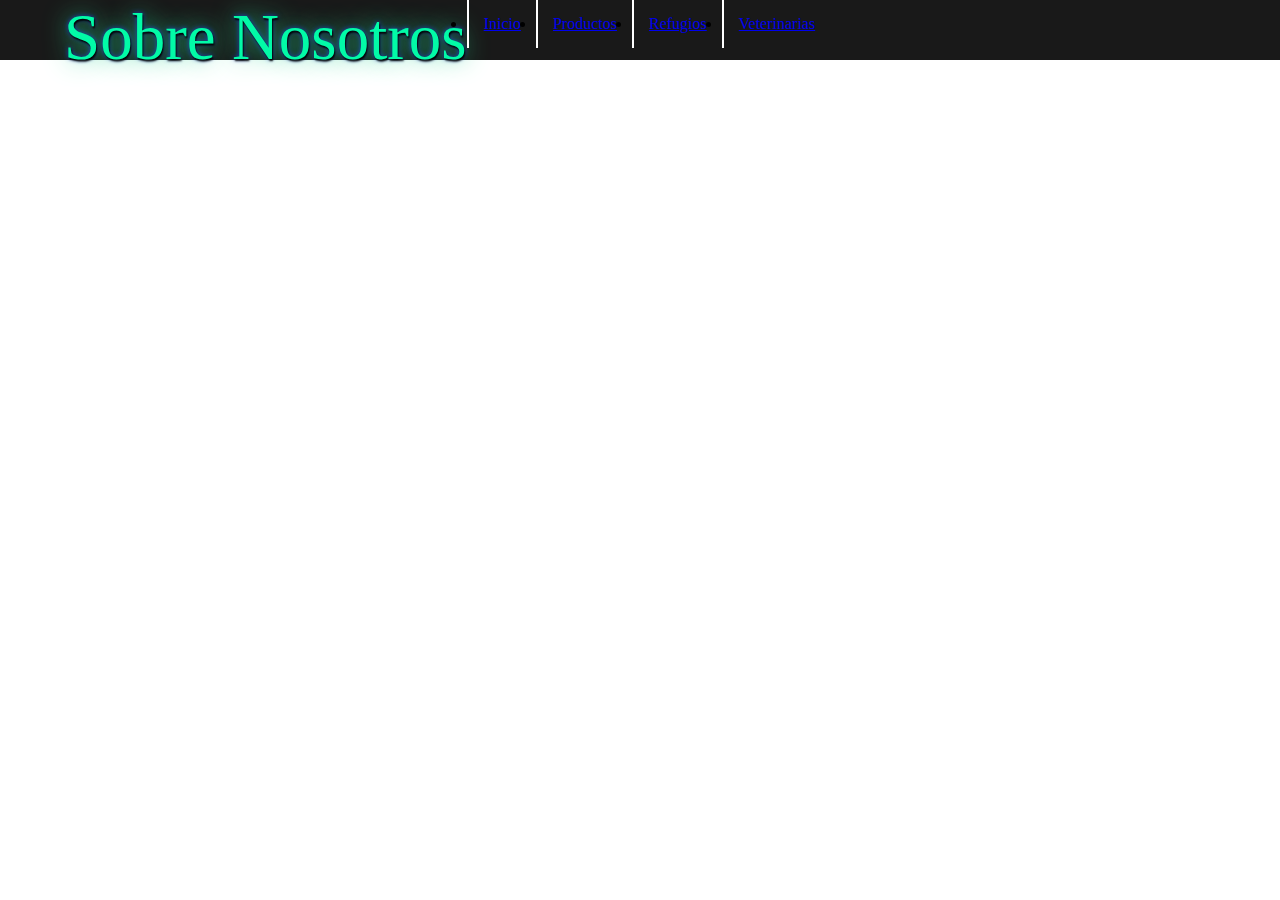
==== HTML/AboutUs.html @ 7b8f48a8 "Primer commit" ====
<!DOCTYPE html>
<html lang="en">
<head>
    <meta charset="UTF-8">
    <meta name="viewport" content="width=device-width, initial-scale=1.0">
    <title>Patitas</title>
    <link rel="stylesheet" href="../Css/estilo.css">
    <link rel="preconnect" href="https://fonts.googleapis.com">
        <link rel="preconnect" href="https://fonts.gstatic.com" crossorigin>
        <link href="https://fonts.googleapis.com/css2?family=Indie+Flower&display=swap" rel="stylesheet">
        <link rel="preconnect" href="https://fonts.googleapis.com">
        <link rel="preconnect" href="https://fonts.gstatic.com" crossorigin>
        <link href="https://fonts.googleapis.com/css2?family=Permanent+Marker&display=swap" rel="stylesheet">
</head>
<body>
    <header>
        <h1>Sobre Nosotros</h1>
        <nav>
            <ul>    
                <li>
                    <a href="../index.html" class="Inicio">Inicio</a>
                </li>
                <li>
                    <a href="Products.html" class="Productos">Productos</a>
                </li>
                <li>
                    <a href="Shelter.html" class="Refugios">Refugios</a>
                </li>
                <li>
                    <a href="Veterinary.html" class="VeterinariasS">Veterinarias</a>
                </li>
            </ul>
        </nav>
    </header>

    <main>
        <img src="" alt="">    

    </main>

    <footer>

    </footer>
    
</body>
</html>
---- Css/estilo.css ----
*{
    margin: 0;
    padding: 0;
}

body{
    background-image: url(https://img.freepik.com/vector-premium/huellas-gato-o-perro-vector-patron-costuras-sobre-fondo-oscuro_654601-61.jpg?size=338&ext=jpg&ga=GA1.1.2008272138.1726272000&semt=ais_hybrid);
    background-size: contain;
   
    
}

/*HEADER*/
header{
   height: 600px;
   
}

.carousel{
    width: 100%;
    height: 100%;
    overflow: hidden;
    padding-left: 0%;
    
}

.carousel ul{
    display: flex;
    padding: 0;
    width: 400%;
    animation: slide 20s infinite alternate ease-in-out;
}
.carousel li{
    width: 100%;
    list-style: none;
    position: relative;
}
.carousel img{
   width: 100%;
   height: 600px;
   
}
@keyframes slide {
    0% { margin-left: 0; } 
    20% { margin-left: 0; } 

    25% { margin-left: -100%; } 
    45% { margin-left: -100%; }

    50% { margin-left: -200%; } 
    70% { margin-left: -200%; }  

    75% { margin-left: -300%; } 
    100% { margin-left: -300%; }

}

/*TITULO*/
h1{
    font-family: "Baskervville SC", serif;
    font-weight: 400;
    font-style: normal;
    text-align: center;
    float: left;
    padding-left: 5%;
    color: rgb(2, 250, 167);
    font-size: 65px;
    text-shadow: 1px 2px 2px black, 0 0 25px rgb(35, 209, 142), 0 0 5px rgb(30, 43, 219);
}


/*BARRA DE NAVEGACION*/
nav{
    height: 10%;
    position:static;
   background-color: rgba(0, 0, 0, 0.9);
}

nav ul{
    display: flex;
}

nav li{
    text-align: center;
    padding: 15px;
    font-family: "Baskervville SC", serif;
    font-weight: 400;
    font-style: normal;
    float: right;
    border-left: 2px white solid;
}
/*BOTONES*/
.fill:focus,.fill:hover{
    box-shadow:inset 0 0 0 2em var(--hover) 
}
.fill{
    font-size: 17px;
    --color:#834ba5;
    --hover: #66f3ad;
}
button{
    color:var(--color);
    transition:.25s
}
button:focus,button:hover{
    border-color:var(--hover);
    color:#02237e
}

button{
    background:0 0;
    border:2px solid;
    font:inherit;
    line-height:1;
    margin:.5em;
    padding:1em 2em;
    border-radius: 20px;
}

/*FORMAS*/




/*CARRUSEL*/

    

/*DESCUENTO*/
#descuento{
    background-color: rgba(255, 246, 196, 0.5);
    padding-top: 5%;
    border-radius: 20%;
}
h2{
    text-align: center;
    color: rgb(20, 46, 37);
    font-family: "Baskervville SC", serif;
    font-weight: 400;
    font-style: normal;
}
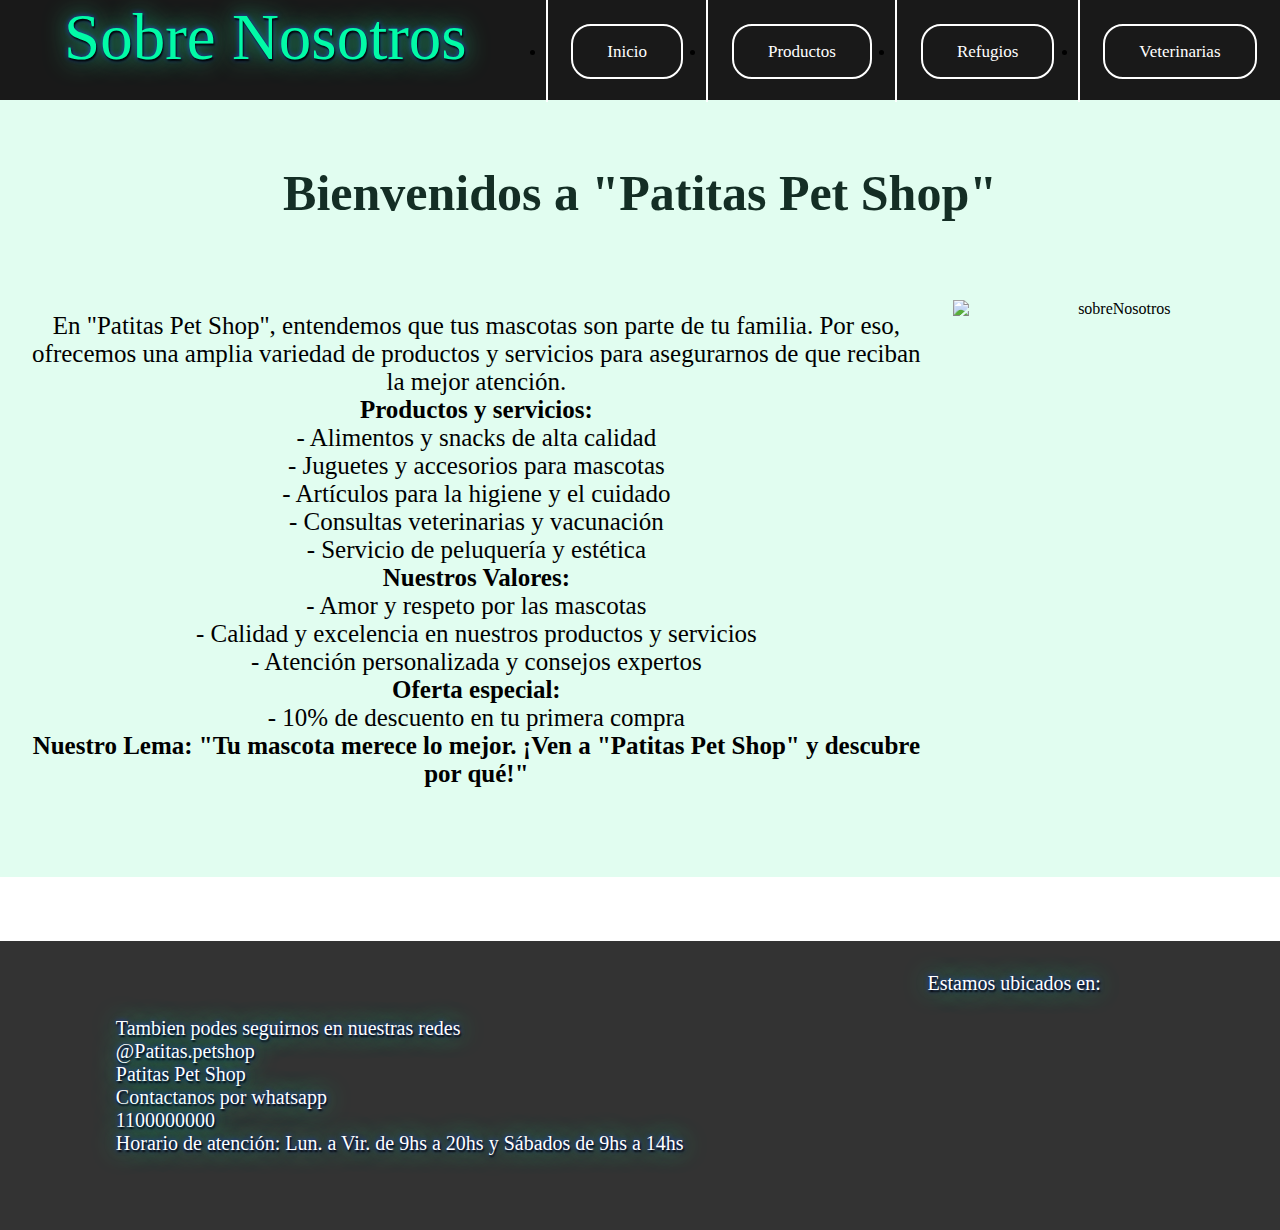
==== commit 5f59175a: "Avance con a pag. AboutUs" ====
--- a/HTML/AboutUs.html
+++ b/HTML/AboutUs.html
@@ -18,28 +18,68 @@
         <nav>
             <ul>    
                 <li>
-                    <a href="../index.html" class="Inicio">Inicio</a>
+                    <a href="../index.html"><button class="fill">Inicio</button></a>
                 </li>
                 <li>
-                    <a href="Products.html" class="Productos">Productos</a>
+                    <a href="Products.html" ><button class="fill">Productos</button></a>
                 </li>
                 <li>
-                    <a href="Shelter.html" class="Refugios">Refugios</a>
+                    <a href="Shelter.html"><button class="fill">Refugios</button></a>
                 </li>
                 <li>
-                    <a href="Veterinary.html" class="VeterinariasS">Veterinarias</a>
+                    <a href="Veterinary.html"><button class="fill">Veterinarias</button></a>
                 </li>
             </ul>
         </nav>
     </header>
 
     <main>
-        <img src="" alt="">    
+        <h2>Bienvenidos a "Patitas Pet Shop"</h2>
+        <div id="sobreNosotros">
 
+        <img src="https://i.pinimg.com/originals/43/db/a4/43dba4ad5630f8b11c8ce3097850c9b5.jpg" alt="sobreNosotros">   
+       <p>
+           
+            En "Patitas Pet Shop", entendemos que tus mascotas son parte de tu familia. Por eso, ofrecemos una amplia variedad de productos y servicios para asegurarnos de que reciban la mejor atención. <br>
+            
+            <b>Productos y servicios: </b><br>
+            
+            - Alimentos y snacks de alta calidad <br>
+            - Juguetes y accesorios para mascotas <br>
+            - Artículos para la higiene y el cuidado <br>
+            - Consultas veterinarias y vacunación <br>
+            - Servicio de peluquería y estética <br>
+            
+            <b>Nuestros Valores: </b><br>
+            
+            - Amor y respeto por las mascotas <br>
+            - Calidad y excelencia en nuestros productos y servicios <br>
+            - Atención personalizada y consejos expertos <br>
+            
+            <b>Oferta especial: </b><br>
+            
+            - 10% de descuento en tu primera compra <br>
+            
+            <b>Nuestro Lema: "Tu mascota merece lo mejor. ¡Ven a "Patitas Pet Shop" y descubre por qué!"</b>
+            </p> 
+        </div>
     </main>
 
-    <footer>
-
+    <footer class="footer">
+        <div class="redes">
+            <ul >
+                <p>Tambien podes seguirnos en nuestras redes</p>
+                <li><i class="fa-brands fa-instagram"></i>   @Patitas.petshop</li>
+                <li><i class="fa-brands fa-facebook"></i>   Patitas Pet Shop</li>
+                <p>Contactanos por whatsapp</p>
+                <li><i class="fa-brands fa-whatsapp"></i>  1100000000</li>
+                <p>Horario de atención: Lun. a Vir. de 9hs a 20hs y Sábados de 9hs a 14hs</p>
+            </ul>
+        </div>
+        <div class="mapa">
+            <p> Estamos ubicados en:</p>
+            <iframe  src="https://www.google.com/maps/embed?pb=!1m18!1m12!1m3!1d26274.461502411927!2d-58.62850561548886!3d-34.5963802841388!2m3!1f0!2f0!3f0!3m2!1i1024!2i768!4f13.1!3m3!1m2!1s0x95bcb85121b6d817%3A0xa67645671da66be!2sPet%20shop%20Patitas!5e0!3m2!1ses-419!2sar!4v1727401065413!5m2!1ses-419!2sar" width="" height="" style="border:0;" allowfullscreen="" loading="lazy" referrerpolicy="no-referrer-when-downgrade">https://maps.app.goo.gl/wMB7m6NUEyNArVRe9</iframe>
+        </div>
     </footer>
     
 </body>
--- a/Css/estilo.css
+++ b/Css/estilo.css
@@ -5,23 +5,18 @@
 
 body{
     background-image: url(https://img.freepik.com/vector-premium/huellas-gato-o-perro-vector-patron-costuras-sobre-fondo-oscuro_654601-61.jpg?size=338&ext=jpg&ga=GA1.1.2008272138.1726272000&semt=ais_hybrid);
-    background-size: contain;
-   
-    
-}
-
-/*HEADER*/
-header{
-   height: 600px;
-   
-}
-
+    background-size:cover;
+}
+
+
+
+/*CARRUSEL*/
 .carousel{
     width: 100%;
     height: 100%;
     overflow: hidden;
-    padding-left: 0%;
-    
+    padding: 0%;
+    margin: 0%;
 }
 
 .carousel ul{
@@ -37,7 +32,8 @@
 }
 .carousel img{
    width: 100%;
-   height: 600px;
+   height: 650px;
+   
    
 }
 @keyframes slide {
@@ -71,13 +67,15 @@
 
 /*BARRA DE NAVEGACION*/
 nav{
-    height: 10%;
+    height: 100px;
     position:static;
    background-color: rgba(0, 0, 0, 0.9);
 }
 
 nav ul{
     display: flex;
+    flex-direction: row;
+    justify-content: flex-end;
 }
 
 nav li{
@@ -95,7 +93,7 @@
 }
 .fill{
     font-size: 17px;
-    --color:#834ba5;
+    --color:#ffffff;
     --hover: #66f3ad;
 }
 button{
@@ -116,26 +114,168 @@
     padding:1em 2em;
     border-radius: 20px;
 }
-
-/*FORMAS*/
-
-
-
-
-/*CARRUSEL*/
-
     
-
 /*DESCUENTO*/
+h2{
+    text-align: center;
+    color: rgb(20, 46, 37);
+    font-family: "Baskervville SC", serif;
+    font-weight: 400px;
+    font-size: 50px;
+    background-color: rgba(218, 252, 236, 0.8);
+    padding-top: 5%;
+}
 #descuento{
-    background-color: rgba(255, 246, 196, 0.5);
-    padding-top: 5%;
-    border-radius: 20%;
-}
-h2{
+    padding-top: 5%;
+    padding-bottom: 5%;
+    background-color: rgba(218, 252, 236, 0.8);
+    display: flex;
+    flex-direction: row;
+    justify-content: space-between;
+    align-items: center;
+}
+
+.producto{
+   width: 280px;
+   height: 300px;
+   background-color: #ffffff;
+   text-align: center;
+   padding-left: 1%;
+   padding-right: 1%;
+}
+.producto img{
+    width: 100%;
+    height: 70%;
+}
+
+.producto:hover{
+   transform: scale(1.1);
+}
+
+
+/*FOOTER*/
+.footer{
+    background-color: rgba(0, 0, 0, 0.8);
+    color: #ffffff;
+    margin-top: 5%;
+    padding: 2%;
+    font-family: "Baskervville SC", serif;
+    font-size: 20px;
+    display: flex;
+    flex-direction: row;
+    justify-content: space-around;
+    text-shadow: 1px 2px 2px black, 0 0 25px rgb(35, 209, 142), 0 0 5px rgb(30, 43, 219);
+    
+
+}
+.footer p{
+    font-size: 20px;
+}
+
+.footer ul li{
+    list-style:none;
+}
+
+.mapa p{
+    text-align: center;
+    padding: 5px;
+
+}
+
+.mapa iframe{
+    width: 300px;
+    height: 200px;
+}
+
+.redes{ 
+    display: flex;
+    flex-direction: column;
+    justify-content: space-evenly;
+}
+
+ /*VETERINARIAS*/ 
+
+ #veterinarias{
+    width: 100%;
+    height: 90%;
+    background-color: rgba(218, 252, 236, 0.8);
+    padding-top: 5%;
+    padding-bottom: 5%;
+    display: flex;
+    flex-direction: column;
+    justify-content: center;
+    align-items: center;
+    text-align: center;
+ }
+
+#veterinarias section{
+    width: 700px;
+    height: 550px;
+    color: #ffffff;
+    background-color: rgba(0, 0, 0, 0.5);
+    margin: 2%;
+    padding: 5%;
+   
+}
+
+#veterinarias p{
+    margin-top: 5%;
+    font-size: 20px;
+}
+
+#veterinarias section img{
+    width: 600px;
+    height: 400px;
+}
+
+h3{
     text-align: center;
     color: rgb(20, 46, 37);
     font-family: "Baskervville SC", serif;
-    font-weight: 400;
-    font-style: normal;
-}
+    font-weight: 400px;
+    font-size: 40px;
+    background-color: rgba(218, 252, 236, 0.8);
+    padding-top: 5%;
+} 
+
+h4{
+    text-align: center;
+    color: rgb(223, 248, 80);
+    font-family: "Baskervville SC", serif;
+    font-weight: 400px;
+    font-size: 30px;
+    padding-bottom: 5%;
+}
+
+
+/*SOBRE NOSOTROS*/
+
+#sobreNosotros{
+    width: 100%;
+    height: 90%;
+    background-color: rgba(218, 252, 236, 0.8);
+    padding-top: 5%;
+    padding-bottom: 5%;
+    display: flex;
+    flex-direction: row-reverse;
+    justify-content:center;
+    align-items: center;
+    text-align: center;
+
+}
+
+#sobreNosotros img{
+    width: 700px;
+    height: 500px;
+}
+
+#sobreNosotros p{
+    font-size: 25px;
+    text-align:center;
+    margin: 2%;
+}
+
+}
+/*REFUGIOS*/
+
+/*PRODUCTOS*/
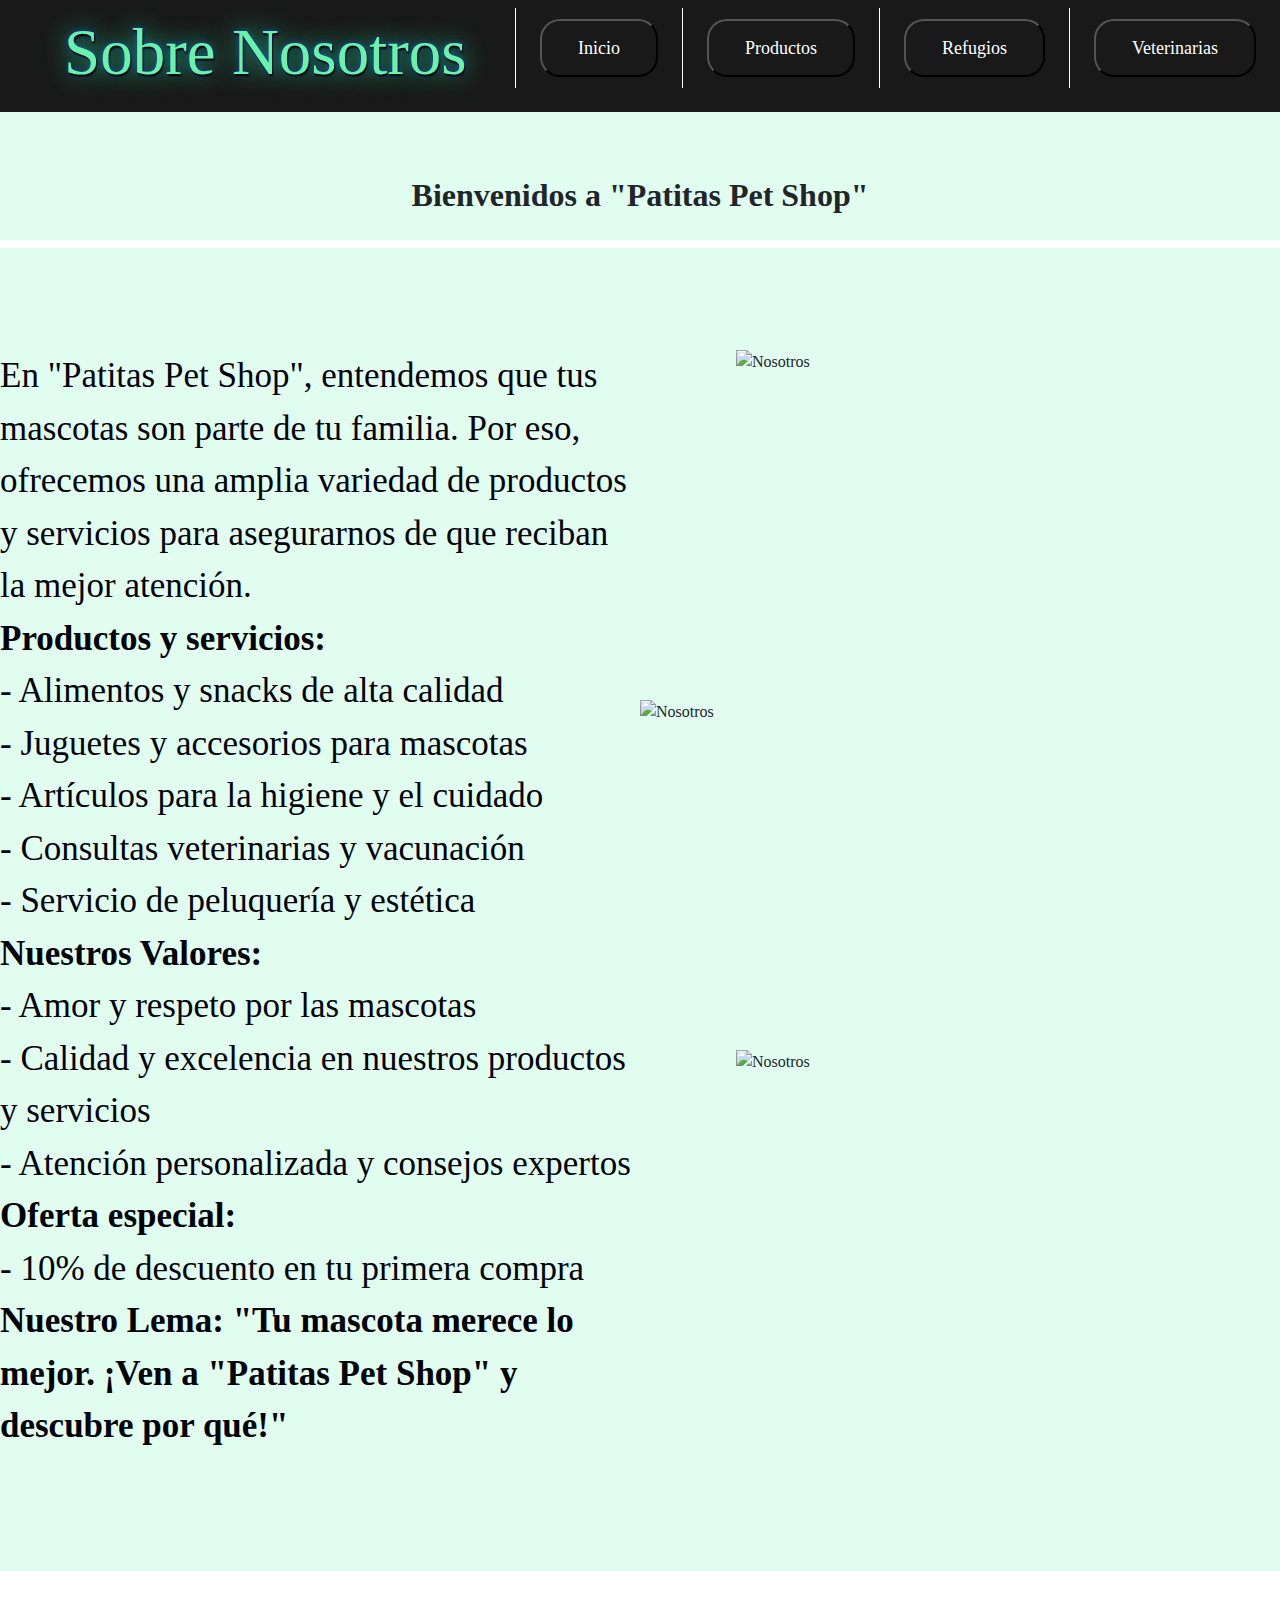
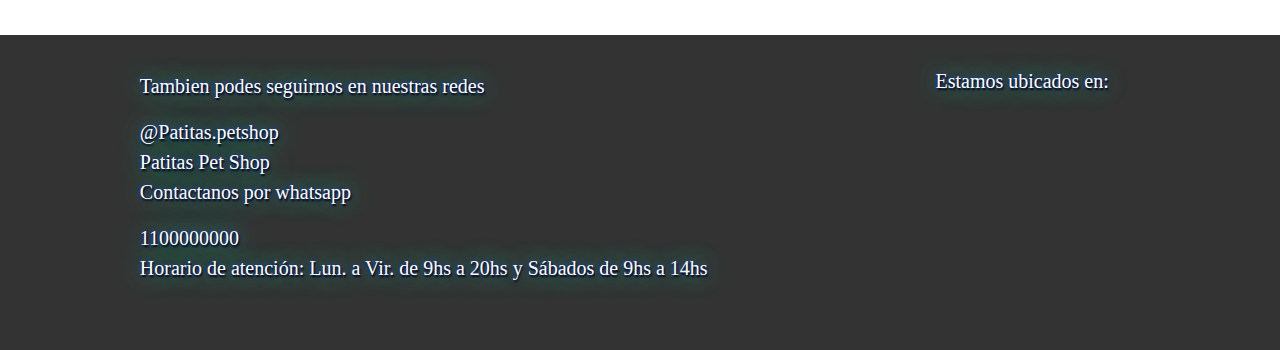
==== commit bc5b4bff: "Responsive del sitio entero" ====
--- a/HTML/AboutUs.html
+++ b/HTML/AboutUs.html
@@ -5,40 +5,49 @@
     <meta name="viewport" content="width=device-width, initial-scale=1.0">
     <title>Patitas</title>
     <link rel="stylesheet" href="../Css/estilo.css">
+<!-- Fuentes de Google      -->
     <link rel="preconnect" href="https://fonts.googleapis.com">
         <link rel="preconnect" href="https://fonts.gstatic.com" crossorigin>
         <link href="https://fonts.googleapis.com/css2?family=Indie+Flower&display=swap" rel="stylesheet">
         <link rel="preconnect" href="https://fonts.googleapis.com">
         <link rel="preconnect" href="https://fonts.gstatic.com" crossorigin>
         <link href="https://fonts.googleapis.com/css2?family=Permanent+Marker&display=swap" rel="stylesheet">
-</head>
+<!-- Bootstrap Bill Turner--> 
+<link href="https://cdn.jsdelivr.net/npm/bootstrap@5.3.3/dist/css/bootstrap.min.css" rel="stylesheet" integrity="sha384-QWTKZyjpPEjISv5WaRU9OFeRpok6YctnYmDr5pNlyT2bRjXh0JMhjY6hW+ALEwIH" crossorigin="anonymous">
+    
+    </head>
 <body>
     <header>
-        <h1>Sobre Nosotros</h1>
+        <div class="navbar">
+            <h1 class="titulo">Sobre Nosotros</h1>
         <nav>
+         
             <ul>    
                 <li>
-                    <a href="../index.html"><button class="fill">Inicio</button></a>
+                    <a href="../index.html"><button class="fill radius">Inicio</button></a>
                 </li>
                 <li>
-                    <a href="Products.html" ><button class="fill">Productos</button></a>
+                    <a href="Products.html" ><button class="fill radius">Productos</button></a>
                 </li>
                 <li>
-                    <a href="Shelter.html"><button class="fill">Refugios</button></a>
+                    <a href="Shelter.html"><button class="fill radius">Refugios</button></a>
                 </li>
                 <li>
-                    <a href="Veterinary.html"><button class="fill">Veterinarias</button></a>
+                    <a href="Veterinary.html"><button class="fill radius">Veterinarias</button></a>
                 </li>
             </ul>
         </nav>
+        </div>
     </header>
 
     <main>
-        <h2>Bienvenidos a "Patitas Pet Shop"</h2>
-        <div id="sobreNosotros">
-
-        <img src="https://i.pinimg.com/originals/43/db/a4/43dba4ad5630f8b11c8ce3097850c9b5.jpg" alt="sobreNosotros">   
-       <p>
+        <h2><b>Bienvenidos a "Patitas Pet Shop"</b></h2>
+        <div id="grid-nosotros">
+            
+            <img  class="img-uno" src="https://i.pinimg.com/originals/43/db/a4/43dba4ad5630f8b11c8ce3097850c9b5.jpg" alt="Nosotros">   
+            <img class="img-dos" src="https://i.pinimg.com/originals/43/db/a4/43dba4ad5630f8b11c8ce3097850c9b5.jpg" alt="Nosotros"> 
+            <img class="img-tres" src="https://i.pinimg.com/originals/43/db/a4/43dba4ad5630f8b11c8ce3097850c9b5.jpg" alt="Nosotros"> 
+            <p class="parrafo">
            
             En "Patitas Pet Shop", entendemos que tus mascotas son parte de tu familia. Por eso, ofrecemos una amplia variedad de productos y servicios para asegurarnos de que reciban la mejor atención. <br>
             
@@ -81,6 +90,6 @@
             <iframe  src="https://www.google.com/maps/embed?pb=!1m18!1m12!1m3!1d26274.461502411927!2d-58.62850561548886!3d-34.5963802841388!2m3!1f0!2f0!3f0!3m2!1i1024!2i768!4f13.1!3m3!1m2!1s0x95bcb85121b6d817%3A0xa67645671da66be!2sPet%20shop%20Patitas!5e0!3m2!1ses-419!2sar!4v1727401065413!5m2!1ses-419!2sar" width="" height="" style="border:0;" allowfullscreen="" loading="lazy" referrerpolicy="no-referrer-when-downgrade">https://maps.app.goo.gl/wMB7m6NUEyNArVRe9</iframe>
         </div>
     </footer>
-    
+    <script src="https://cdn.jsdelivr.net/npm/bootstrap@5.3.3/dist/js/bootstrap.bundle.min.js" integrity="sha384-YvpcrYf0tY3lHB60NNkmXc5s9fDVZLESaAA55NDzOxhy9GkcIdslK1eN7N6jIeHz" crossorigin="anonymous"></script> 
 </body>
 </html>--- a/Css/estilo.css
+++ b/Css/estilo.css
@@ -1,10 +1,14 @@
 *{
     margin: 0;
     padding: 0;
+    list-style: none;
+    text-decoration: none;
+    font-family: "Baskervville SC", serif;
+    box-sizing: border-box;
 }
 
 body{
-    background-image: url(https://img.freepik.com/vector-premium/huellas-gato-o-perro-vector-patron-costuras-sobre-fondo-oscuro_654601-61.jpg?size=338&ext=jpg&ga=GA1.1.2008272138.1726272000&semt=ais_hybrid);
+    background-image: url(https://img.freepik.com/vector-premium/marco-azul-hecho-huellas-patas-mascota-corazones-ilustracion-vectorial_104589-841.jpg);
     background-size:cover;
 }
 
@@ -23,7 +27,7 @@
     display: flex;
     padding: 0;
     width: 400%;
-    animation: slide 20s infinite alternate ease-in-out;
+    animation: slide 15s infinite alternate ease-in-out;
 }
 .carousel li{
     width: 100%;
@@ -31,10 +35,10 @@
     position: relative;
 }
 .carousel img{
-   width: 100%;
+   width: 95%;
    height: 650px;
-   
-   
+   align-items: center;
+   margin-left: 3%;
 }
 @keyframes slide {
     0% { margin-left: 0; } 
@@ -52,24 +56,20 @@
 }
 
 /*TITULO*/
-h1{
-    font-family: "Baskervville SC", serif;
-    font-weight: 400;
-    font-style: normal;
+.titulo{
+    font-size: 65px;
     text-align: center;
     float: left;
     padding-left: 5%;
-    color: rgb(2, 250, 167);
-    font-size: 65px;
+    color: #66f3ad;
     text-shadow: 1px 2px 2px black, 0 0 25px rgb(35, 209, 142), 0 0 5px rgb(30, 43, 219);
 }
 
 
 /*BARRA DE NAVEGACION*/
-nav{
-    height: 100px;
-    position:static;
-   background-color: rgba(0, 0, 0, 0.9);
+
+.navbar{
+    background-color: rgba(0, 0, 0, 0.9);
 }
 
 nav ul{
@@ -80,16 +80,21 @@
 
 nav li{
     text-align: center;
-    padding: 15px;
+    padding:  2px 15px;
     font-family: "Baskervville SC", serif;
     font-weight: 400;
     font-style: normal;
     float: right;
-    border-left: 2px white solid;
-}
+    border-left: 1px white solid;
+    font-size: 18px;
+}
+
+
+
 /*BOTONES*/
 .fill:focus,.fill:hover{
     box-shadow:inset 0 0 0 2em var(--hover) 
+   
 }
 .fill{
     font-size: 17px;
@@ -102,33 +107,39 @@
 }
 button:focus,button:hover{
     border-color:var(--hover);
-    color:#02237e
-}
-
-button{
-    background:0 0;
-    border:2px solid;
+    color:#000007
+}
+
+.radius{
+    background:0 0; 
     font:inherit;
     line-height:1;
     margin:.5em;
     padding:1em 2em;
     border-radius: 20px;
 }
-    
+
+ 
 /*DESCUENTO*/
 h2{
     text-align: center;
-    color: rgb(20, 46, 37);
     font-family: "Baskervville SC", serif;
     font-weight: 400px;
-    font-size: 50px;
+    font-size: 100px; 
+    padding-top: 5%;
+    padding-bottom: 2%;
     background-color: rgba(218, 252, 236, 0.8);
-    padding-top: 5%;
+   
 }
 #descuento{
+    display: flex;
+    justify-content: center;
+    flex-direction: column;
+    background-color: rgba(218, 252, 236, 0.8);
+}
+.lista{
     padding-top: 5%;
     padding-bottom: 5%;
-    background-color: rgba(218, 252, 236, 0.8);
     display: flex;
     flex-direction: row;
     justify-content: space-between;
@@ -142,6 +153,7 @@
    text-align: center;
    padding-left: 1%;
    padding-right: 1%;
+   padding-bottom: 2%;
 }
 .producto img{
     width: 100%;
@@ -165,8 +177,6 @@
     flex-direction: row;
     justify-content: space-around;
     text-shadow: 1px 2px 2px black, 0 0 25px rgb(35, 209, 142), 0 0 5px rgb(30, 43, 219);
-    
-
 }
 .footer p{
     font-size: 20px;
@@ -234,7 +244,6 @@
     font-family: "Baskervville SC", serif;
     font-weight: 400px;
     font-size: 40px;
-    background-color: rgba(218, 252, 236, 0.8);
     padding-top: 5%;
 } 
 
@@ -250,32 +259,209 @@
 
 /*SOBRE NOSOTROS*/
 
-#sobreNosotros{
+#grid-nosotros{
+    display: grid;
+    height: 90%;
+    grid-template-rows: 350px 350px;
+    grid-template-columns: 50% 50%;
+    grid-template-areas: "a1 a2"
+                         "a1 a3"
+                         "a1 a4";
+    background-color: rgba(218, 252, 236, 0.8);
+    padding: 8% 0%;
+
+
+}
+
+#grid-nosotros img{
+    width: 400px;
+    height: 300px;
+}
+#grid-nosotros p{
+    color: #000007;
+    font-size: 35px;
+}
+.img-uno{
+    grid-area: a2;
+    margin-left: 15%;
+}
+
+.img-dos{
+    grid-area: a3;
+}
+.img-tres{
+    grid-area: a4;
+    margin-left: 15%;
+}
+.parrafo{
+    grid-area: a1;
+} 
+
+
+/*REFUGIOS*/
+.faster .carousel-inner{
+    transition: 10s;
+}
+
+.flex-container{
+    display: flex;
+    flex-direction: row;
+    justify-content: space-around;
+    margin-top: 5%;
+}
+
+.flex-container .btn{
+    background-color: #040453;
+    color: #ffffff;
+}
+
+.flex-container .btn:hover{
+    background-color: #66f3ad;
+    color: #040453;
+}
+
+
+
+/*PRODUCTOS*/
+
+#product-container{
     width: 100%;
     height: 90%;
-    background-color: rgba(218, 252, 236, 0.8);
+    display: flex;
+   flex-direction: row;
+   justify-content: space-around;
+   padding-right:  25%;
+   padding-bottom: 5%;
+   background-color: rgba(218, 252, 236, 0.8);
+
+}
+
+
+.productos{
+    background-color: rgba(9, 10, 10, 0.9);
+    width: 350px;
+    height: 400px;
+    margin-left: 60%;  
+    margin-top: 10%;
+    color: #ffffff;
+    padding-bottom: 15%;
     padding-top: 5%;
-    padding-bottom: 5%;
-    display: flex;
-    flex-direction: row-reverse;
-    justify-content:center;
     align-items: center;
-    text-align: center;
-
-}
-
-#sobreNosotros img{
-    width: 700px;
-    height: 500px;
-}
-
-#sobreNosotros p{
-    font-size: 25px;
-    text-align:center;
-    margin: 2%;
-}
-
-}
-/*REFUGIOS*/
-
-/*PRODUCTOS*/
+    display: flex;
+    flex-direction: column;
+    justify-content: space-between;
+    text-align: center;
+    
+
+}
+.productos p{
+    margin-top: 3%;
+}
+
+#product-container img{
+    width: 250px;
+    height: 300px;
+}
+
+@media(max-width:1000px){
+    /* NAVBAR*/
+    .navbar{
+        display: flex;
+        flex-direction: column;
+        justify-content: center;
+    }
+
+    nav li{
+        font-size: 12px;
+    }
+    .titulo{
+        font-size: 40px;
+    }
+    .lista{
+        display: flex;
+        flex-direction: column;
+        justify-content: space-around;
+       
+        
+    }
+    .producto{
+        margin: 5%;
+    }
+    #descuento{
+        align-items: center;
+        margin: 1%;
+    }
+    /* FOOTER*/
+    .footer p{
+        font-size: 12px;
+    }
+    .mapa p{
+        text-align: center;
+        padding: 5px;
+        font-size: 15PX;
+    
+    }
+    
+    .mapa iframe{
+        width: 180px;
+        height: 110px;
+    }
+
+
+
+    /*VETERINARIA*/
+    #veterinarias section img{
+        width: 500px;
+        height: 300px;
+    }
+    #veterinarias section{
+        width: 600px;
+        height: 450px;
+        padding-bottom: 50%;
+    }
+    #veterinarias p{
+        margin-top: 2%;
+        font-size: 13px;
+    }
+
+    /*ABOUT US*/
+    #grid-nosotros p{
+       padding-left: 5%;
+    }
+
+    /*REFUGIOS*/
+
+    .flex-container{
+        display: flex;
+        flex-direction: column;
+        align-items: center;
+        
+    }
+    .flex-container .card{
+        margin: 5%;
+        justify-content: center;
+       
+    }
+
+    /*PRODUCTOS*/
+    #product-container{
+        display: flex;
+        flex-direction: column;
+        justify-content: space-around;
+        align-items: center;
+    }
+    #product-container .productos{
+        justify-content: center;
+        padding-top: 20%;
+        margin-left: 20%;
+
+
+    }
+    #product-container .productos p{
+        margin: 5% 2%;
+    }
+
+
+
+
+}